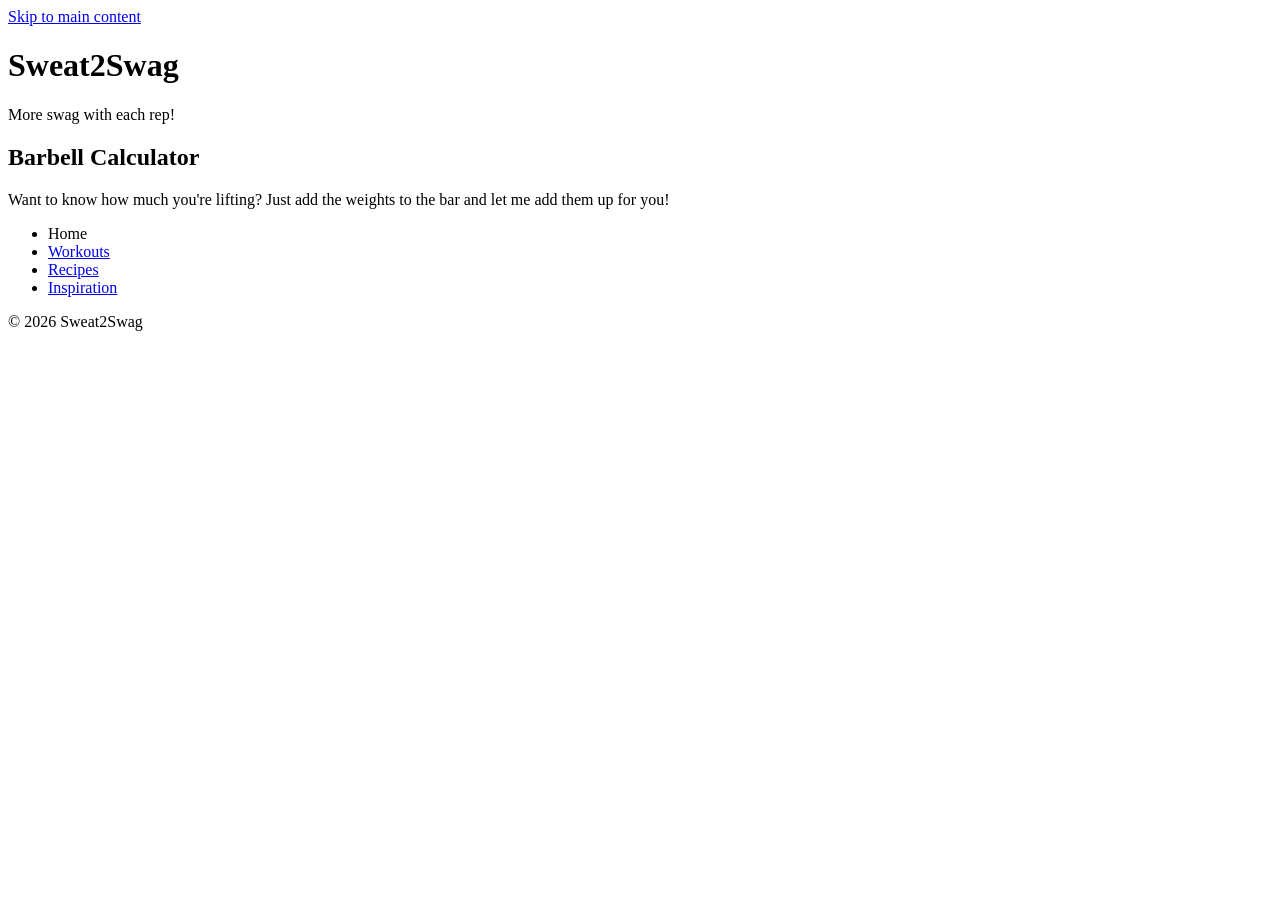
==== bbcalculator.html @ 903640d8 "edited type on bb page edited type in bb" ====
<!DOCTYPE html>
<html lang="en">
<head>
    <meta charset="UTF-8">
    <meta name="viewport" content="width=device-width, initial-scale=1.0">
    <title>Sweat2Swag Barbell Calculator</title>
</head>
<body>
    <a href="#main-content" class="skip-link">Skip to main content</a>
    <header>
        <h1>Sweat2Swag</h1>
        <p>More swag with each rep!</p>
        <h2>Barbell Calculator</h2>
        <p>Want to know how much you're lifting? Just add the weights to the bar and let me add them up for you!</p>
        <nav>
            <ul>
                <li><a href="index.html"></a>Home</li>
                <!--<li><a  class="active" href="bbcalculator.html">Barbell Calculator</a></li>-->
                <li><a href="workouts.html">Workouts</a></li>
                <li><a href="recipes.html">Recipes</a></li>
                <li><a href="inspiration.html">Inspiration</a></li>
            </ul>
        </nav>
    </header>
    <footer>
        <p>&copy; 2026 Sweat2Swag</p>
    </footer>
</body>
</html>
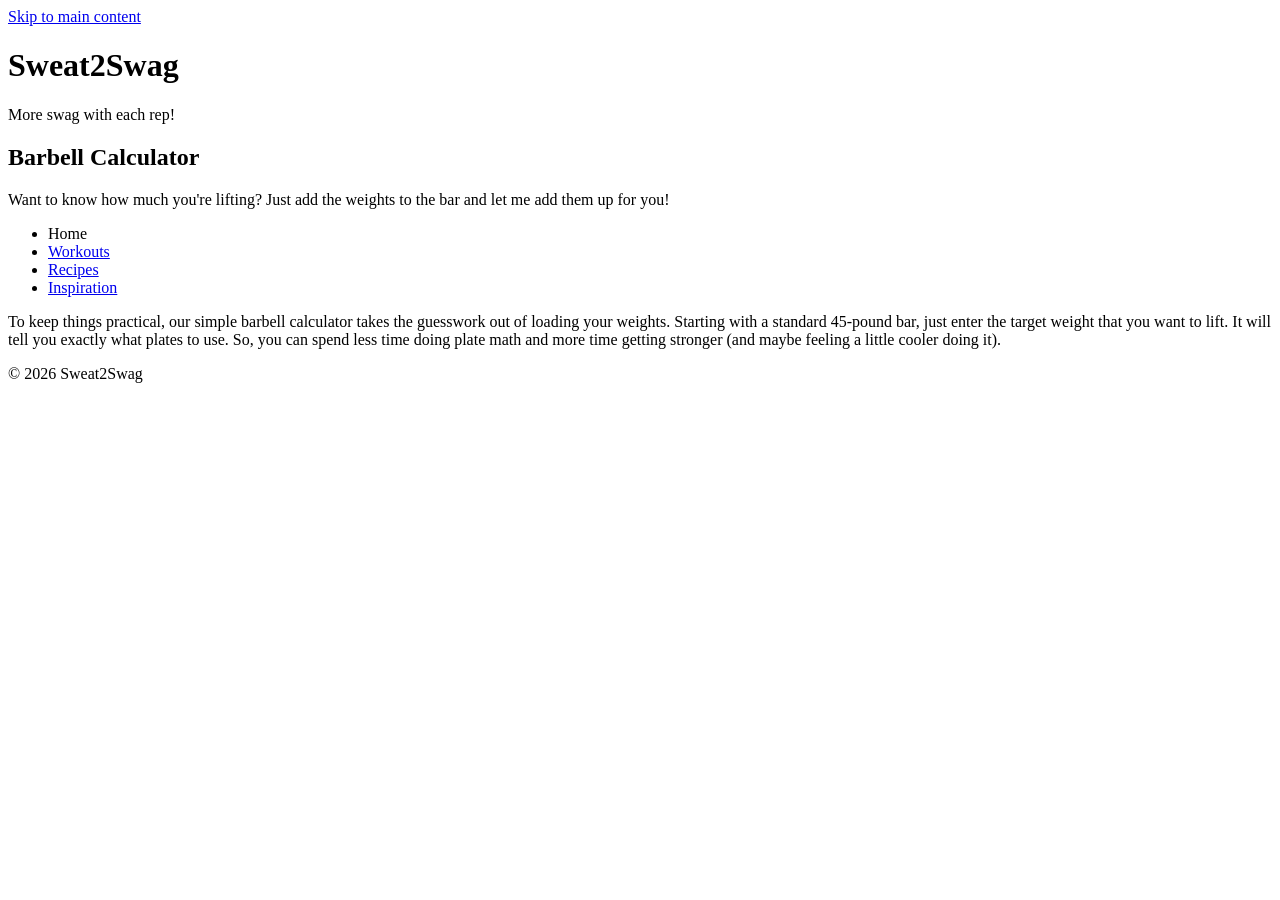
==== commit 373653fa: "Added about statements added about statements and descriptions for each page" ====
--- a/bbcalculator.html
+++ b/bbcalculator.html
@@ -22,6 +22,9 @@
             </ul>
         </nav>
     </header>
+    <section>
+        <p>To keep things practical, our simple barbell calculator takes the guesswork out of loading your weights. Starting with a standard 45-pound bar, just enter the target weight that you want to lift. It will tell you exactly what plates to use. So, you can spend less time doing plate math and more time getting stronger (and maybe feeling a little cooler doing it).</p>
+    </section>
     <footer>
         <p>&copy; 2026 Sweat2Swag</p>
     </footer>
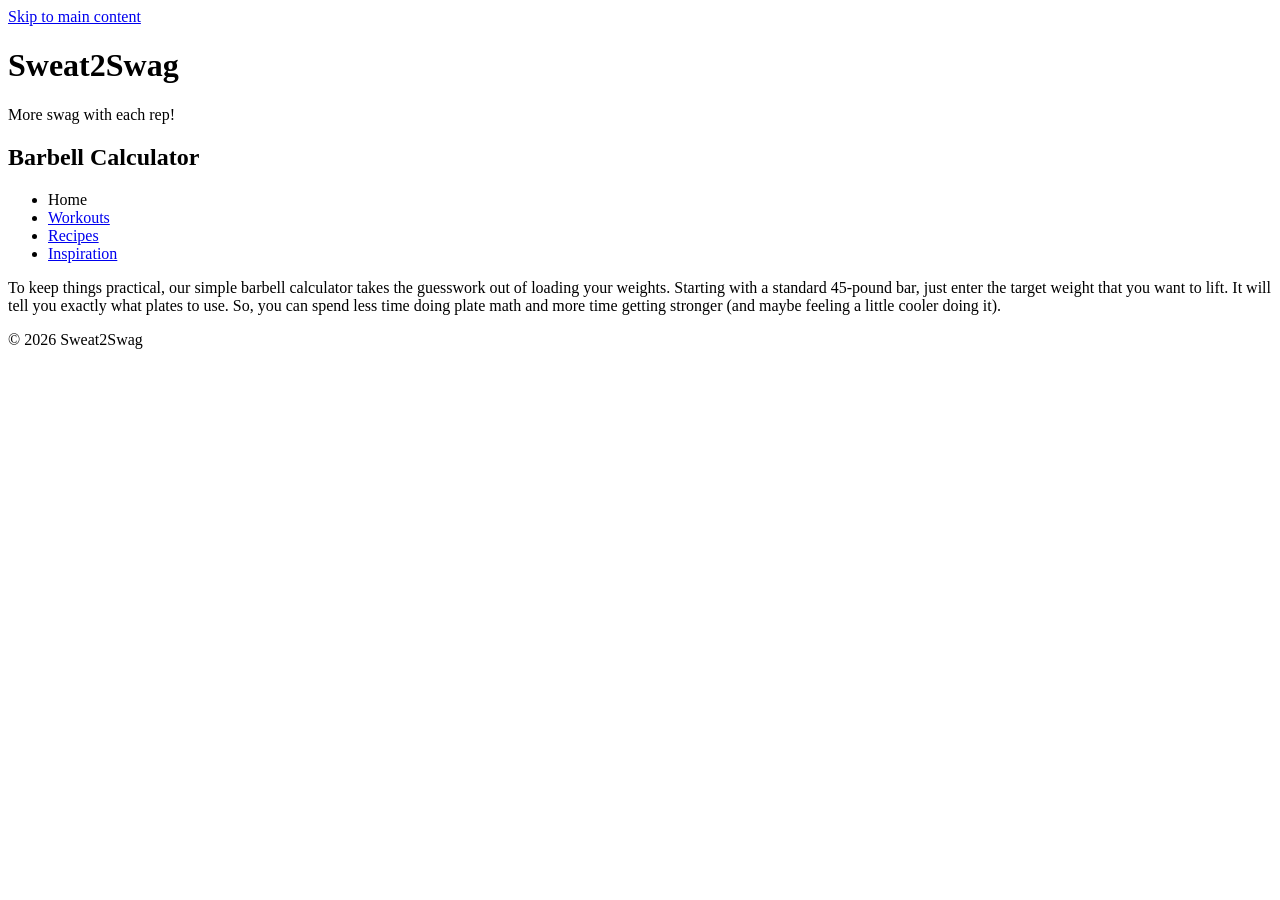
==== commit 9182009c: "moved p tags in intros" ====
--- a/bbcalculator.html
+++ b/bbcalculator.html
@@ -11,7 +11,6 @@
         <h1>Sweat2Swag</h1>
         <p>More swag with each rep!</p>
         <h2>Barbell Calculator</h2>
-        <p>Want to know how much you're lifting? Just add the weights to the bar and let me add them up for you!</p>
         <nav>
             <ul>
                 <li><a href="index.html"></a>Home</li>
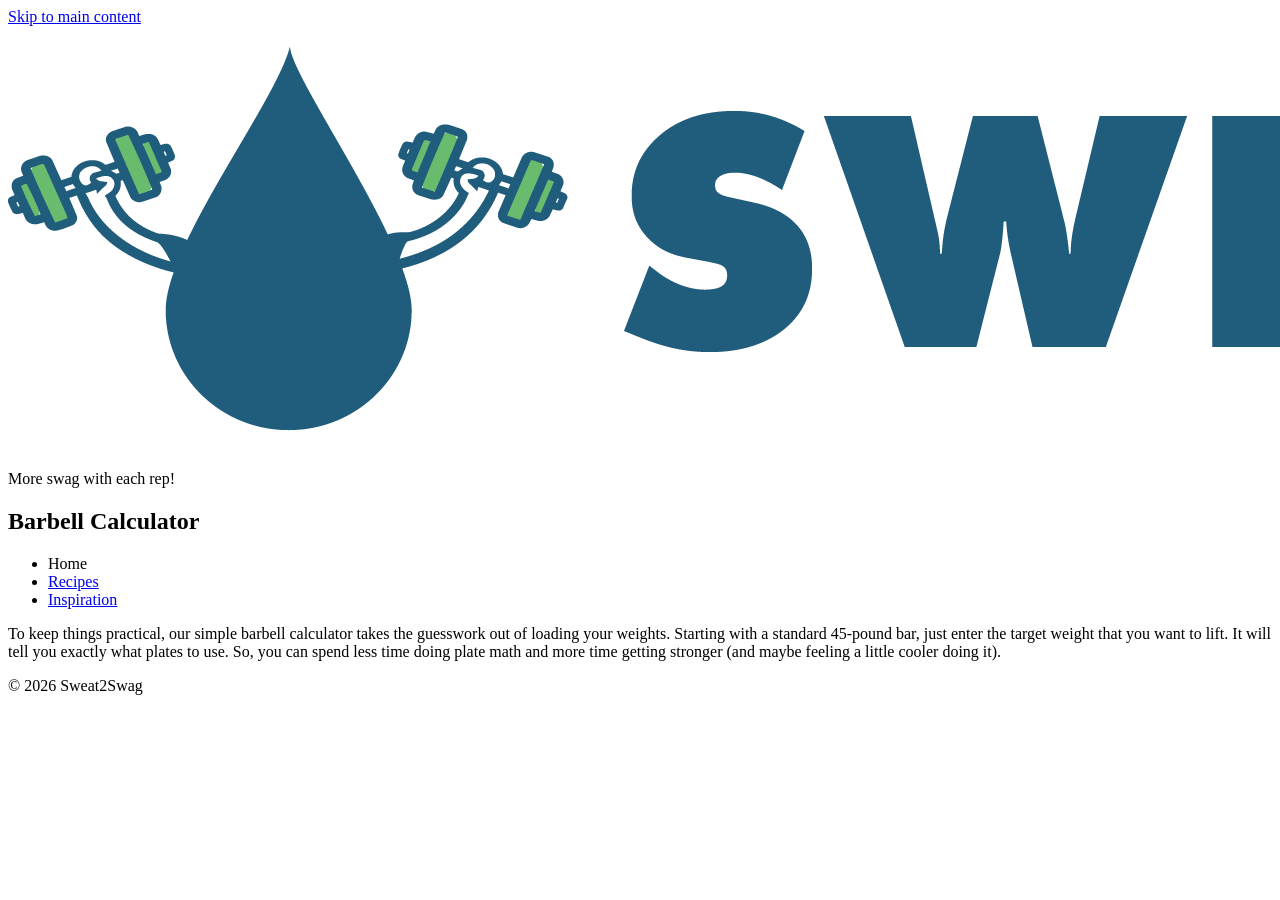
==== commit e9b11208: "added motivational quotes" ====
--- a/bbcalculator.html
+++ b/bbcalculator.html
@@ -8,14 +8,13 @@
 <body>
     <a href="#main-content" class="skip-link">Skip to main content</a>
     <header>
-        <h1>Sweat2Swag</h1>
+        <h1><a href="#"><img src="images/Sweat2Swag_small.png" alt="Sweat2Swag logo"></a></h1>
         <p>More swag with each rep!</p>
         <h2>Barbell Calculator</h2>
         <nav>
             <ul>
                 <li><a href="index.html"></a>Home</li>
                 <!--<li><a  class="active" href="bbcalculator.html">Barbell Calculator</a></li>-->
-                <li><a href="workouts.html">Workouts</a></li>
                 <li><a href="recipes.html">Recipes</a></li>
                 <li><a href="inspiration.html">Inspiration</a></li>
             </ul>
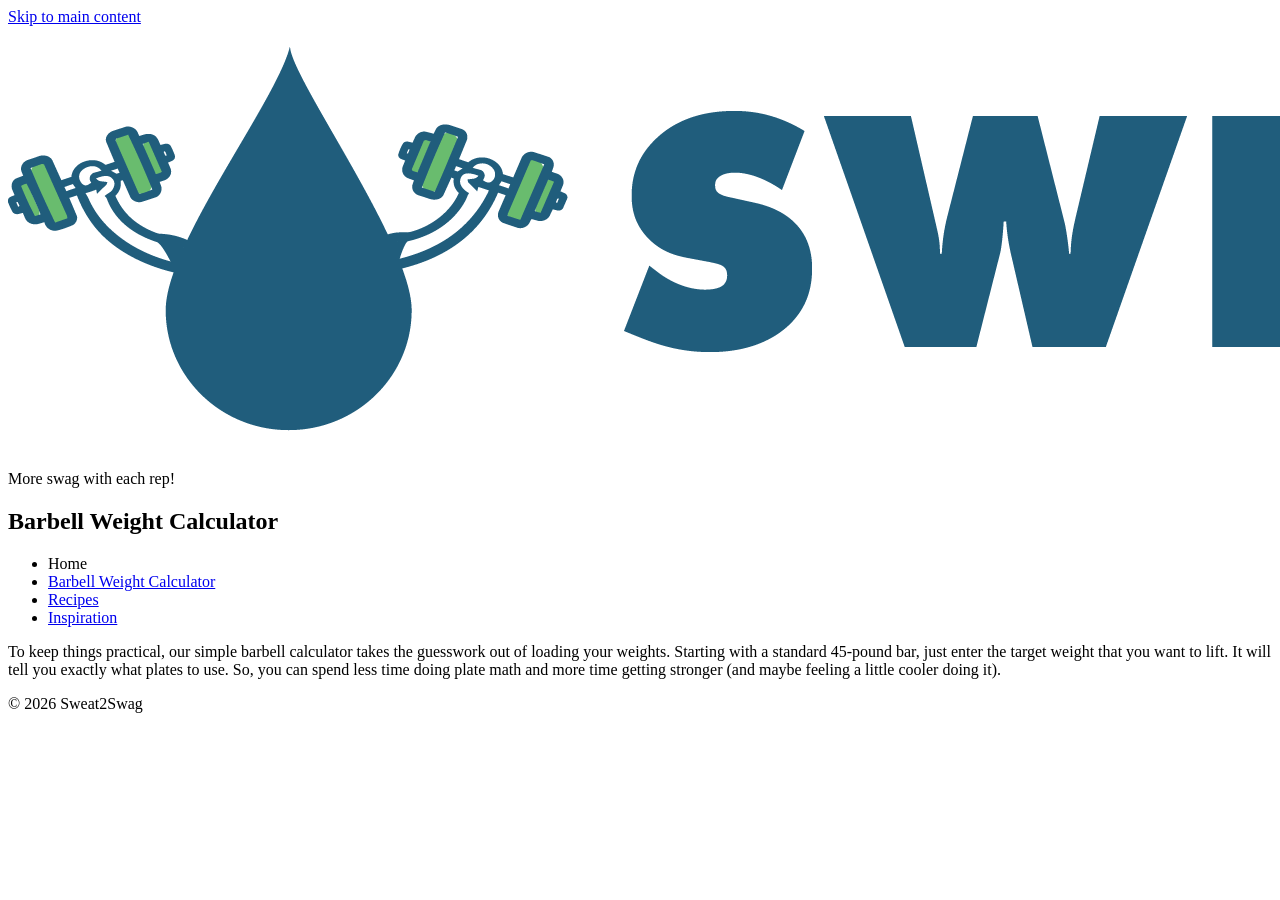
==== commit af031e25: "added active links for nav bars" ====
--- a/bbcalculator.html
+++ b/bbcalculator.html
@@ -8,13 +8,13 @@
 <body>
     <a href="#main-content" class="skip-link">Skip to main content</a>
     <header>
-        <h1><a href="#"><img src="images/Sweat2Swag_small.png" alt="Sweat2Swag logo"></a></h1>
+        <h1><a href="index.html"><img src="images/Sweat2Swag_small.png" alt="Sweat2Swag logo"></a></h1>
         <p>More swag with each rep!</p>
-        <h2>Barbell Calculator</h2>
+        <h2>Barbell Weight Calculator</h2>
         <nav>
             <ul>
                 <li><a href="index.html"></a>Home</li>
-                <!--<li><a  class="active" href="bbcalculator.html">Barbell Calculator</a></li>-->
+                <li><a  class="active" href="bbcalculator.html">Barbell Weight Calculator</a></li>
                 <li><a href="recipes.html">Recipes</a></li>
                 <li><a href="inspiration.html">Inspiration</a></li>
             </ul>
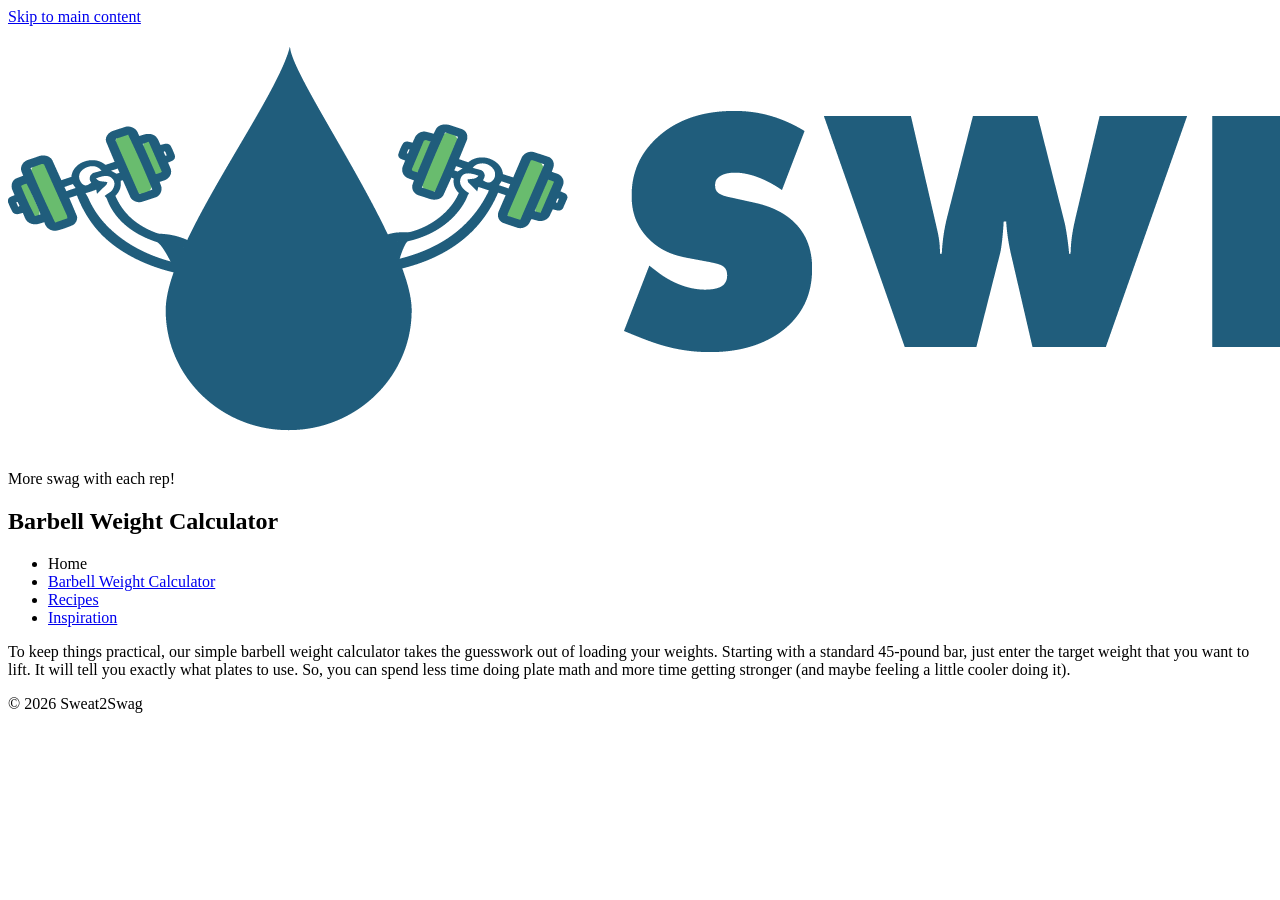
==== commit fbe166bb: "changed rack to weight on bb page" ====
--- a/bbcalculator.html
+++ b/bbcalculator.html
@@ -21,7 +21,7 @@
         </nav>
     </header>
     <section>
-        <p>To keep things practical, our simple barbell calculator takes the guesswork out of loading your weights. Starting with a standard 45-pound bar, just enter the target weight that you want to lift. It will tell you exactly what plates to use. So, you can spend less time doing plate math and more time getting stronger (and maybe feeling a little cooler doing it).</p>
+        <p>To keep things practical, our simple barbell weight calculator takes the guesswork out of loading your weights. Starting with a standard 45-pound bar, just enter the target weight that you want to lift. It will tell you exactly what plates to use. So, you can spend less time doing plate math and more time getting stronger (and maybe feeling a little cooler doing it).</p>
     </section>
     <footer>
         <p>&copy; 2026 Sweat2Swag</p>
